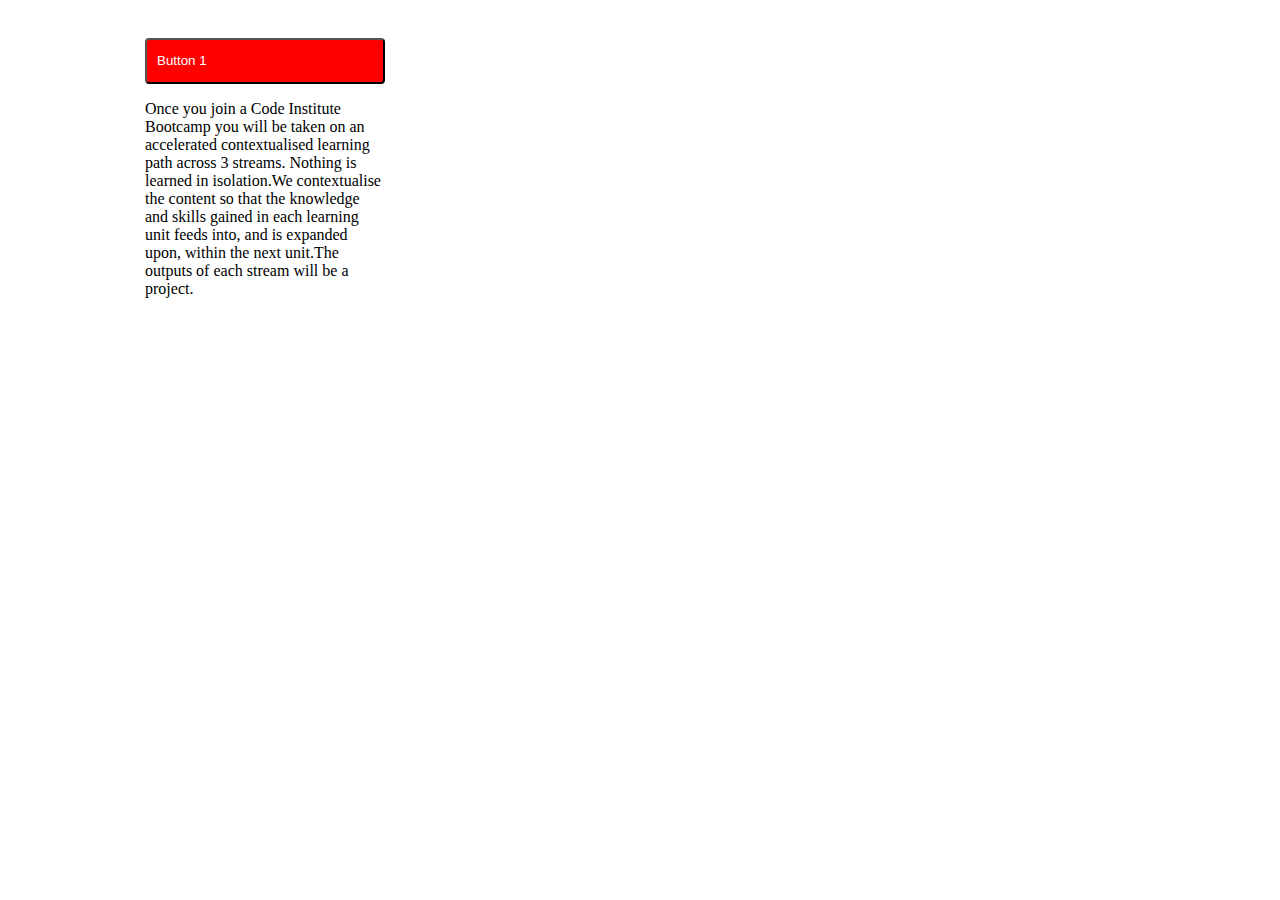
==== method-chaining/button.html @ 3aae6180 "Added method chaining practice" ====
<!doctype html>
<html lang="en">
<head>
	<meta charset="utf-8">
	<meta name="viewport" content="width=device-width, initial-scale=1">
	<title>jQuery</title>
	<link href="css/style.css" rel="stylesheet">
</head>
<body>
	<div id="container">
		<div class='card'>
			<button id='button1'  class="bottom_button makeRed">Button 1</button>	
			<p id='para1' class="card_para">Once you join a Code Institute Bootcamp you will be taken on an accelerated contextualised learning path across 3 streams. Nothing is learned in isolation.We contextualise the content so that the knowledge and skills gained in each learning unit feeds into, and is expanded upon, within the next unit.The outputs of each stream will be a project. </p>
		</div>
	</div>		
	<script src="https://code.jquery.com/jquery-3.2.1.js"
	integrity="sha256-DZAnKJ/6XZ9si04Hgrsxu/8s717jcIzLy3oi35EouyE="
	crossorigin="anonymous"></script>
	<script src="js/script.js"></script> <!-- Scripts located at the bottom of the body to insure page is fully loaded before execution -->
	
</body>
</html>
---- method-chaining/css/style.css ----
#container
{
	display: flex;		/* makes container a flexbox*/
	flex-flow: row wrap; 	/* layout the boxes in rows and wrap them*/
	box-sizing:border-box;
	margin-right:auto;
	margin-left:auto;
	max-width:1050px;	
}
.bottom_button{
	display: flex;
	box-sizing:border-box;
	border-radius: 4px;
	width: 100%;
	background-color:rgba(129, 187, 201,.85);
	text-align: center;
	padding: 1em .75em;
	text-decoration: none;
	color: #fff;

}

.card_bottom{
	display: flex;
	flex-flow:column;
}

.card{
	flex:1; /* */
	display: flex;	/* make the contents controllable by flexbox*/
	flex-flow:column;	/* */
	max-width: 240px; /**/
	margin: 10px;
	padding: 20px;
	background-color: #fff;
}


/*************************
Navigation

**************************/


.underline{
  text-decoration:underline;
}
.border{
  border: solid 5px #ccc;
}

.makeRed{
	background-color: red;
}

.makeBorder{
	border:2px;
}
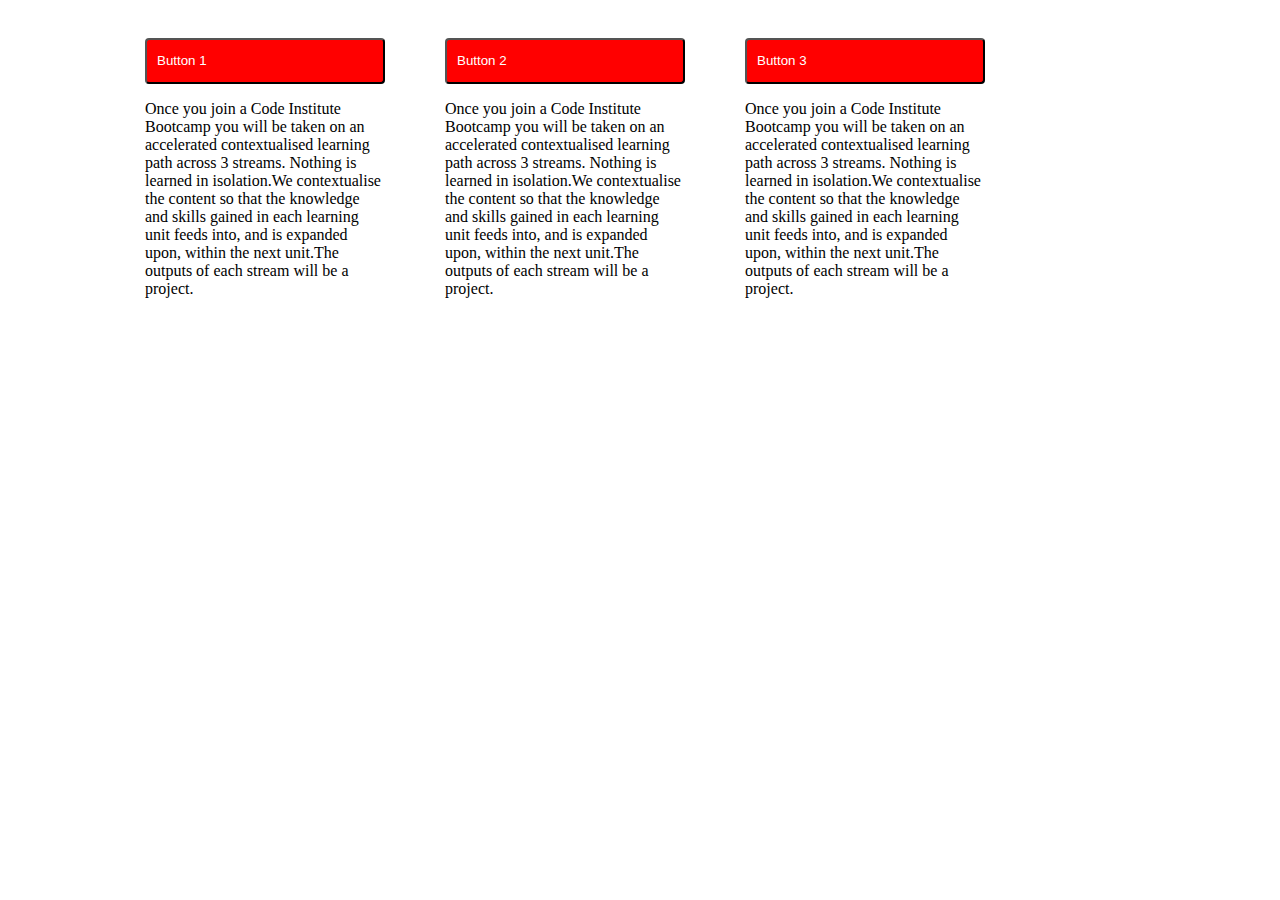
==== commit e586496b: "Method chaining study" ====
--- a/method-chaining/button.html
+++ b/method-chaining/button.html
@@ -12,6 +12,15 @@
 			<button id='button1'  class="bottom_button makeRed">Button 1</button>	
 			<p id='para1' class="card_para">Once you join a Code Institute Bootcamp you will be taken on an accelerated contextualised learning path across 3 streams. Nothing is learned in isolation.We contextualise the content so that the knowledge and skills gained in each learning unit feeds into, and is expanded upon, within the next unit.The outputs of each stream will be a project. </p>
 		</div>
+        <div class='card'>
+			<button id='button2'  class="bottom_button makeRed">Button 2</button>	
+			<p id='para2' class="card_para">Once you join a Code Institute Bootcamp you will be taken on an accelerated contextualised learning path across 3 streams. Nothing is learned in isolation.We contextualise the content so that the knowledge and skills gained in each learning unit feeds into, and is expanded upon, within the next unit.The outputs of each stream will be a project. </p>
+		</div>
+
+        <div class='card'>
+			<button id='button3'  class="bottom_button makeRed">Button 3</button>	
+			<p id='para3' class="card_para">Once you join a Code Institute Bootcamp you will be taken on an accelerated contextualised learning path across 3 streams. Nothing is learned in isolation.We contextualise the content so that the knowledge and skills gained in each learning unit feeds into, and is expanded upon, within the next unit.The outputs of each stream will be a project. </p>
+		</div>
 	</div>		
 	<script src="https://code.jquery.com/jquery-3.2.1.js"
 	integrity="sha256-DZAnKJ/6XZ9si04Hgrsxu/8s717jcIzLy3oi35EouyE="
